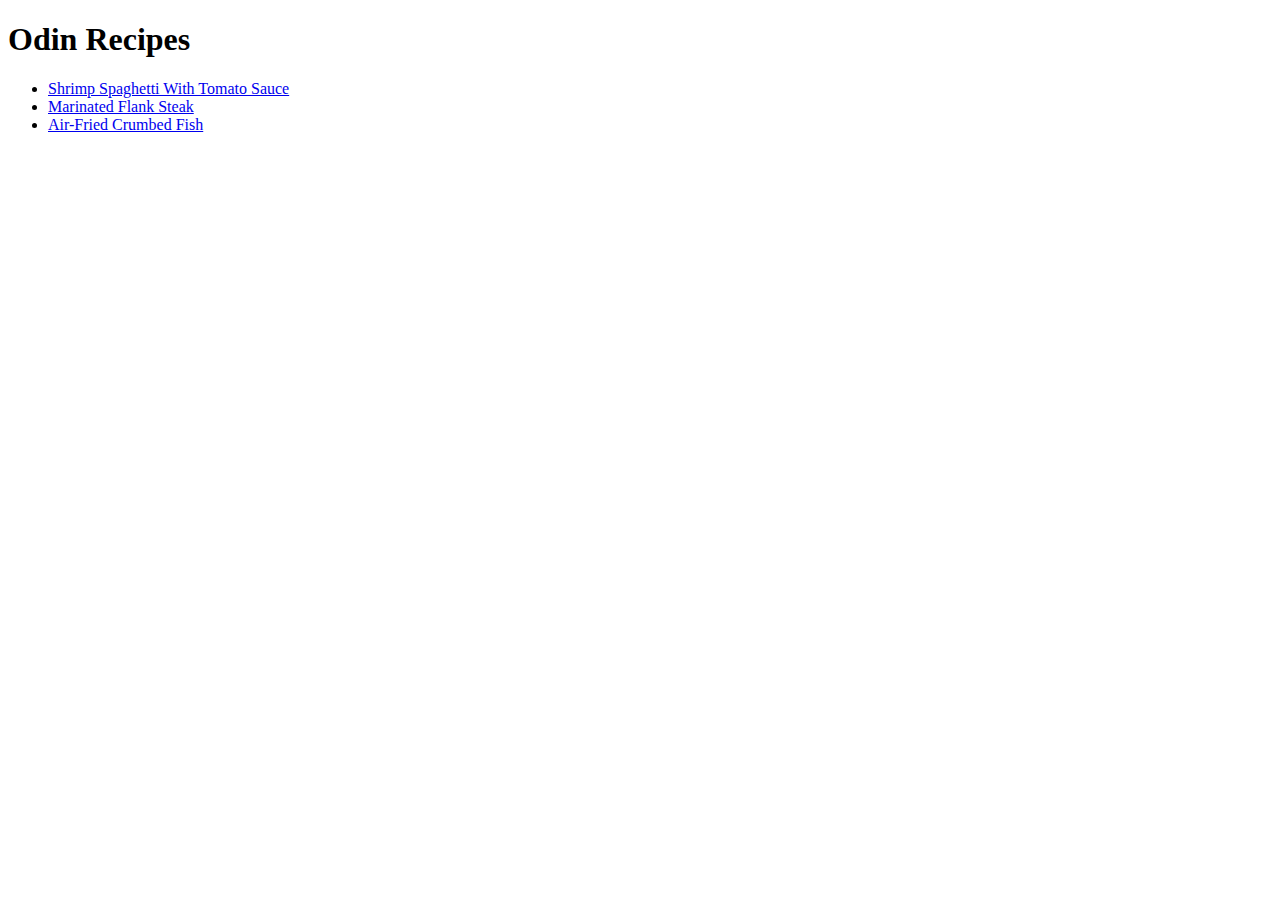
==== index.html @ 67560257 "Basic Upload" ====
<!DOCTYPE html>
<html lang="en">
<head>
    <meta charset="UTF-8">
    <meta name="viewport" content="width=device-width, initial-scale=1.0">
    <title>Odin Recipes | Homepage</title>
</head>
<body>
    <h1>Odin Recipes</h1>
    <ul>
        <li><a href="recipes/shrimp_spaghetti_with_tomato_sauce.html">Shrimp Spaghetti With Tomato Sauce</a></li>
        <li><a href="recipes/marinated_flank_steak.html">Marinated Flank Steak</a></li>
        <li><a href="recipes/air_fried_crumbed_fish.html">Air-Fried Crumbed Fish</a></li>
    </ul>
</body>
</html>
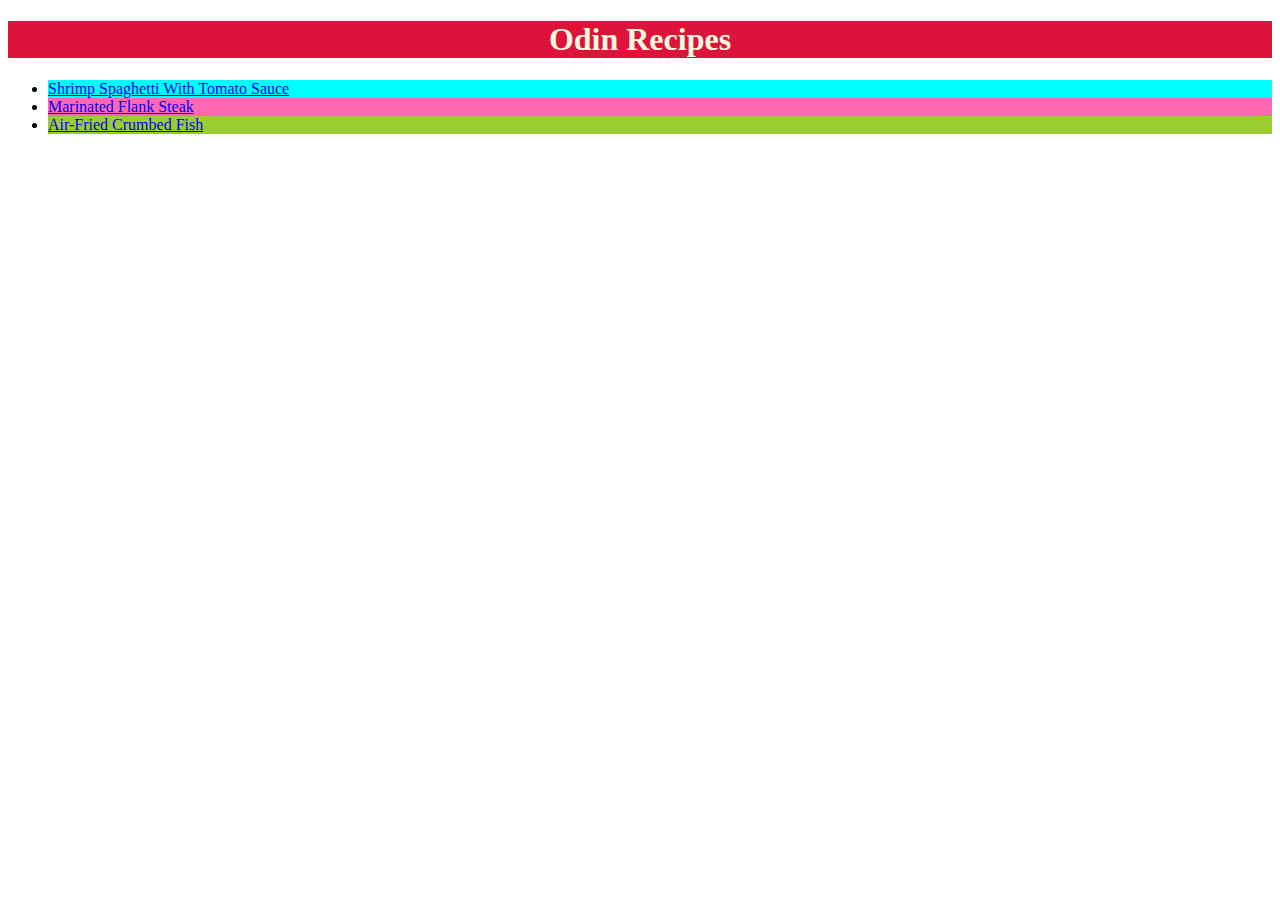
==== commit b6b34d37: "A BIT OF CSS" ====
--- a/index.html
+++ b/index.html
@@ -3,14 +3,15 @@
 <head>
     <meta charset="UTF-8">
     <meta name="viewport" content="width=device-width, initial-scale=1.0">
+    <link rel="stylesheet" href="styles.css">
     <title>Odin Recipes | Homepage</title>
 </head>
 <body>
     <h1>Odin Recipes</h1>
     <ul>
-        <li><a href="recipes/shrimp_spaghetti_with_tomato_sauce.html">Shrimp Spaghetti With Tomato Sauce</a></li>
-        <li><a href="recipes/marinated_flank_steak.html">Marinated Flank Steak</a></li>
-        <li><a href="recipes/air_fried_crumbed_fish.html">Air-Fried Crumbed Fish</a></li>
+        <li id="shrimp"><a href="recipes/shrimp_spaghetti_with_tomato_sauce.html">Shrimp Spaghetti With Tomato Sauce</a></li>
+        <li id="steak"><a href="recipes/marinated_flank_steak.html">Marinated Flank Steak</a></li>
+        <li id="fish"><a href="recipes/air_fried_crumbed_fish.html">Air-Fried Crumbed Fish</a></li>
     </ul>
 </body>
 </html>--- a/styles.css
+++ b/styles.css
@@ -0,0 +1,17 @@
+h1 {
+    background-color: crimson;
+    color: cornsilk;
+    text-align: center;
+}
+
+#shrimp {
+    background-color: aqua;
+}
+
+#steak {
+    background-color: hotpink;
+}
+
+#fish {
+    background-color: yellowgreen;
+}